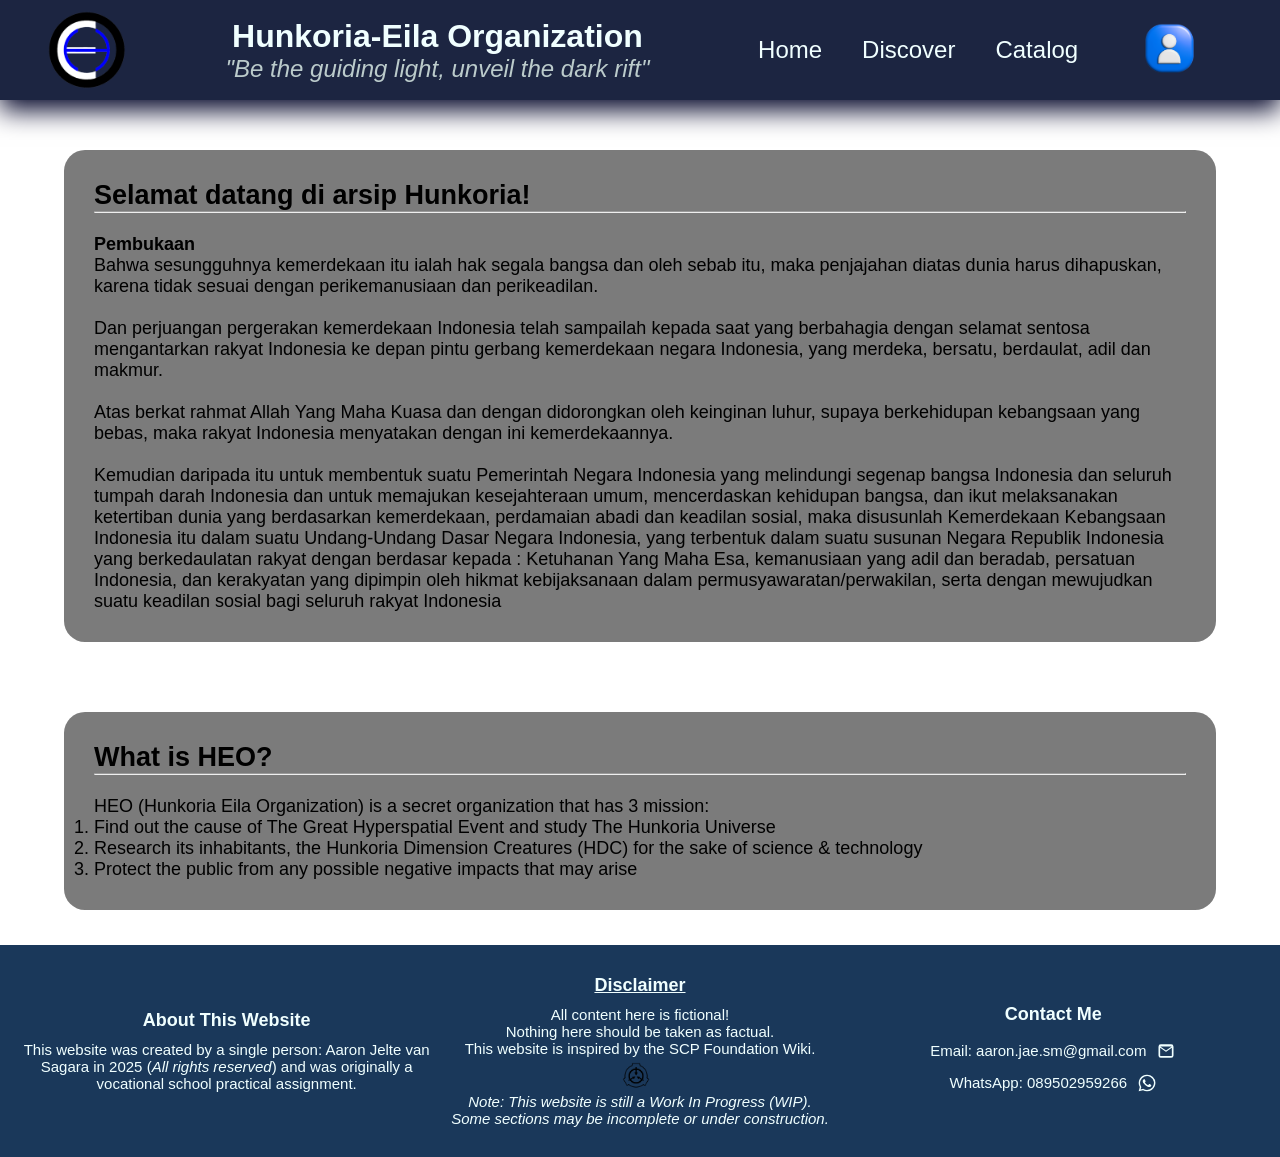
==== index.html @ c086c0ee "first commit" ====
<!DOCTYPE html>
<html lang="en">
<head>
    <meta charset="UTF-8">
    <meta name="viewport" content="width=device-width, initial-scale=1.0">
    <title>Hunkoria - Home</title>
    <link rel="stylesheet" href="/css/main.css">
    <link rel="stylesheet" href="/css/header.css">
    <link rel="stylesheet" href="/css/footer.css">
</head>
<body>
  <div id="header-placeholder"></div>
    <div class="content">
        <div class="card">
            <h2>Selamat datang di arsip Hunkoria!</h2><hr><br>
            <p><b>Pembukaan</b><br>
            Bahwa sesungguhnya kemerdekaan itu ialah hak segala bangsa dan oleh sebab itu, maka
penjajahan diatas dunia harus dihapuskan, karena tidak sesuai dengan perikemanusiaan
dan perikeadilan.<br><br>
Dan perjuangan pergerakan kemerdekaan Indonesia telah sampailah kepada saat yang
berbahagia dengan selamat sentosa mengantarkan rakyat Indonesia ke depan pintu
gerbang kemerdekaan negara Indonesia, yang merdeka, bersatu, berdaulat, adil dan
makmur.<br><br>
Atas berkat rahmat Allah Yang Maha Kuasa dan dengan didorongkan oleh keinginan
luhur, supaya berkehidupan kebangsaan yang bebas, maka rakyat Indonesia menyatakan
dengan ini kemerdekaannya.<br><br>
Kemudian daripada itu untuk membentuk suatu Pemerintah Negara Indonesia yang
melindungi segenap bangsa Indonesia dan seluruh tumpah darah Indonesia dan untuk
memajukan kesejahteraan umum, mencerdaskan kehidupan bangsa, dan ikut
melaksanakan ketertiban dunia yang berdasarkan kemerdekaan, perdamaian abadi dan
keadilan sosial, maka disusunlah Kemerdekaan Kebangsaan Indonesia itu dalam suatu
Undang-Undang Dasar Negara Indonesia, yang terbentuk dalam suatu susunan Negara
Republik Indonesia yang berkedaulatan rakyat dengan berdasar kepada : Ketuhanan Yang
Maha Esa, kemanusiaan yang adil dan beradab, persatuan Indonesia, dan kerakyatan yang
dipimpin oleh hikmat kebijaksanaan dalam permusyawaratan/perwakilan, serta dengan
mewujudkan suatu keadilan sosial bagi seluruh rakyat Indonesia</p>
        </div>

        <div class="card">
            <h2>What is HEO?</h2><hr><br>
            <p>HEO (Hunkoria Eila Organization) is a secret organization that has 3 mission:
              <ol>
                <li>Find out the cause of The Great Hyperspatial Event and study The Hunkoria Universe</li>
                <li>Research its inhabitants, the Hunkoria Dimension Creatures (HDC) for the sake of science & technology</li>
                <li>Protect the public from any possible negative impacts that may arise</li>
              </ol>
            </p>
        </div>

        <!-- Premium Account Promotion (Commented Out)
        <div class="card">
            <h2>Ingin membuat HDC atau cerita anda sendiri? Upgrade akun anda menjadi premium! <a href="premium-acc.php">selengkapnya</a></h2>
        </div> -->
    </div>
    <div id="footer-placeholder"></div>

    <script src="/js/layout.js"></script>
</body>
</html>
---- css/main.css ----
/* === Reset & Base Styles === */
*,
html,
body {
    margin: 0;
    padding: 0;
    font-family: sans-serif;
    box-sizing: border-box;
    /* overflow-x: hidden; */
}

body {
    height: 100vh;
}



/* === Content Styles === */
.content {
    padding-top: 15px;
    display: flex;
    justify-content: center;
    align-items: center;
    flex-direction: column;
}

/* Home Card Style */
.card {
    background-color: #7b7b7b;
    width: 91%;
    font-size: large;
    border-radius: 21px;
    margin: 35px;
    padding: 30px;
    max-width: 90%;
}

.restricted-state {
    min-height: 140px;
    display: flex;
    flex-direction: column;
    justify-content: center;
    gap: 12px;
}

.restricted-state p {
    margin: 0;
    line-height: 1.6;
}

.restricted-state a {
    color: #eef6ff;
    font-weight: 700;
}
/* Content End */
---- css/header.css ----
/* === Navbar Styles === */
.navbar {
    display: flex;
    justify-content: space-around;
    align-items: center;
    background-color: #1c2541;
    height: 100px;
    box-shadow: 0 10px 25px rgba(0, 3, 39, 1);
}

.logo {
    width: 100px;
    height: 100px;
    padding: 0 10px;
    object-fit: contain;
}

.HEO {
    display: flex;
    flex-direction: column;
    align-items: center;
    padding: 15px;
    color: azure;
    font-size: xx-large;
    font-weight: 500;
}

.motto {
    justify-content: center;
    color: #bbcbcb;
    font-size: x-large;
}

.ul_navbar {
    display: flex;
    align-items: center;
    height: 100px;
    margin: 0;
    padding: 0;
}

.li_navbar {
    list-style: none;
    margin: 0 5px;
    padding: 15px;
    color: azure;
    font-size: x-large;
    font-weight: 500;
    transition: 0.3s ease-in-out;
}

.li_navbar:hover {
    background-color: blue;
    border-radius: 7px;
}

.a_navbar {
    color: inherit;
    text-decoration: none;
}

.li_profile {
    list-style: none;
    padding: 35px;
}

.profile {
    width: 75px;
    height: 75px;
    transition: 0.4s ease-in-out;
}

.profile:hover {
    width: 95px;
    height: 95px;
}

/* Responsiveness */
@media (max-width: 768px) {
    .navbar {
        flex-direction: column;
        align-items: flex-start;
        height: auto;
        padding: 15px;
    }

    .HEO {
        align-items: flex-start;
        font-size: x-large;
    }

    .ul_navbar {
        flex-direction: column;
        align-items: flex-start;
        height: auto;
        width: 100%;
    }

    .li_navbar, .li_profile {
        width: 100%;
        padding: 10px 0;
    }

    .a_navbar {
        display: block;
        width: 100%;
        padding: 10px 20px;
    }

    .profile {
        width: 50px;
        height: 50px;
    }

    .profile:hover {
        width: 65px;
        height: 65px;
    }
}

/* Navbar end */
---- css/footer.css ----
/* === Footer === */
.footer {
    background-color: #1a385a;
    color: azure;
    width: 100%;
    padding: 30px 20px;
    display: flex;
    flex-wrap: wrap;
    justify-content: space-evenly;
    font-size: 15px;
}

.footer .about, .footer .disclaimer, .footer .contact{
    display: flex;
    flex-direction: column;
    align-items: center;
    justify-content: center;
    text-align: center;
    flex: 1 1 100px;
    max-width: 73%;
}

.footer .socmed{
text-align: center;
}

.footer .socmed a {
    display: inline-block;
    margin: 3px;
}

.footer strong, .footer b {
    font-size: 18px;
    display: block;
    margin-bottom: 10px;
}

.footer .icon {
    width: 28px;
    height: 28px;
    margin: 5px 8px 0 0;
    transition: transform 0.3s ease;
}

.footer .icon:hover {
    transform: scale(1.1);
}

.footer .contact-link {
    display: inline-flex;
    align-items: center;
    gap: 10px;
    margin: 6px 0;
    color: azure;
    text-decoration: none;
}

.footer .contact-link:hover {
    text-decoration: underline;
}

.footer .contact-link:focus-visible {
    outline: 2px solid #ceebff;
    outline-offset: 3px;
    border-radius: 6px;
}

.footer .contact-icon {
    width: 20px;
    height: 20px;
    fill: currentColor;
    flex-shrink: 0;
}

.footer .contact-link span {
    display: inline-block;
}

.footer-bottom {
    background-color: #1a2d46;
    color: #ccc;
    text-align: center;
    padding: 10px 20px;
    font-size: 14px;
    width: 100%;
}
/* Responsiveness */
@media (max-width: 768px) {
    .footer {
        flex-direction: column;
        align-items: center;
        text-align: center;
    }

    .footer > div {
        max-width: none;
        width: 100%;
    }

    .footer .socmed a {
        margin: 2px;
    }
}
/* Footer End */
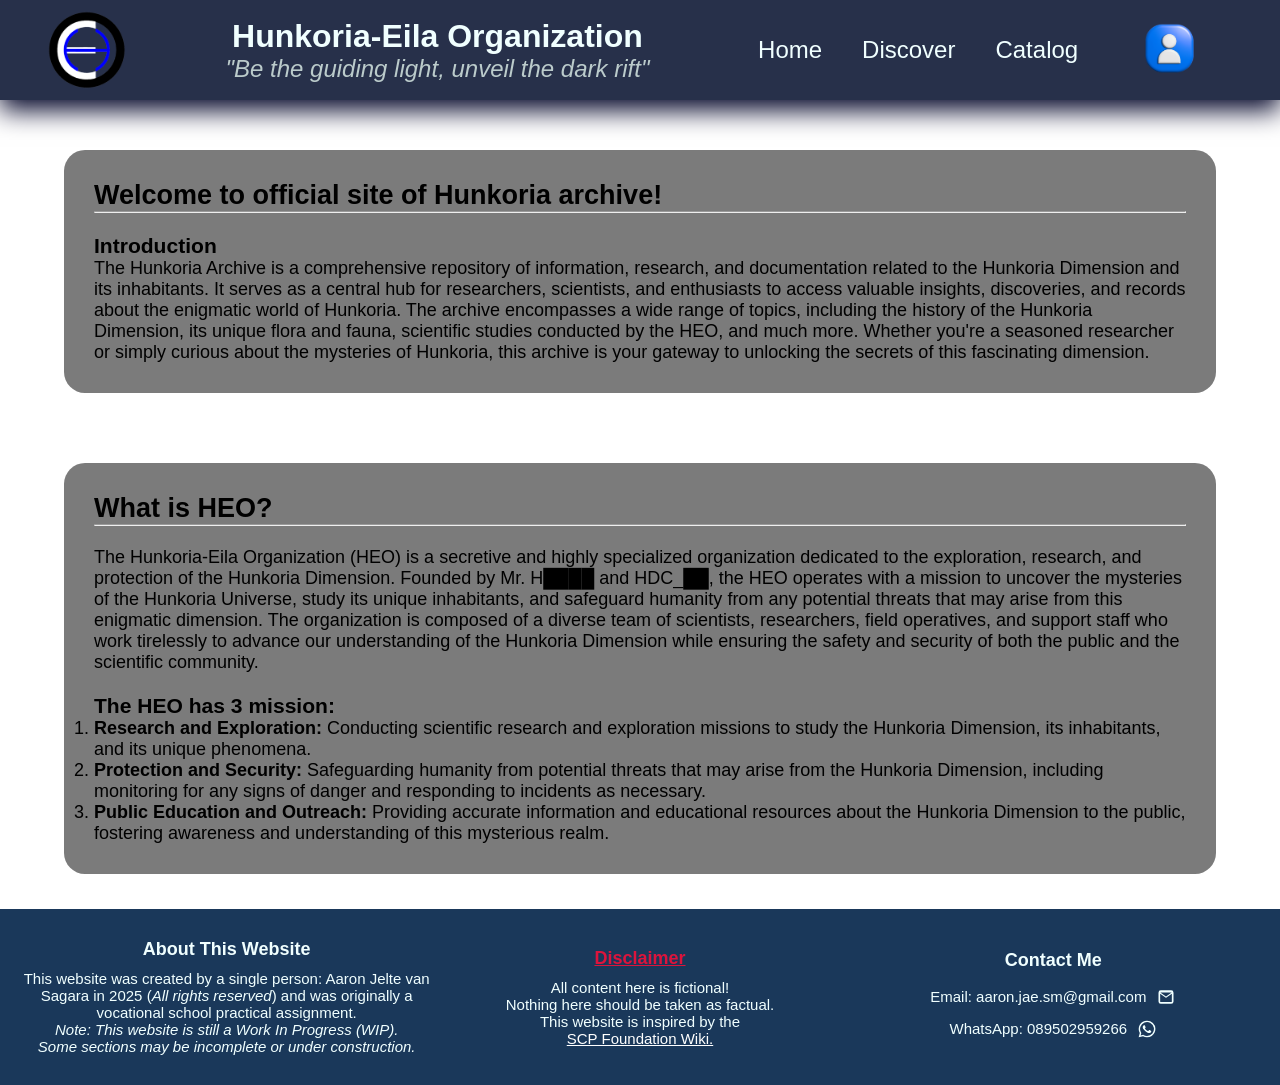
==== commit 711ff118: "Update catalog, footer, and index pages with new content and styling improvements" ====
--- a/index.html
+++ b/index.html
@@ -4,56 +4,34 @@
     <meta charset="UTF-8">
     <meta name="viewport" content="width=device-width, initial-scale=1.0">
     <title>Hunkoria - Home</title>
-    <link rel="stylesheet" href="/css/main.css">
-    <link rel="stylesheet" href="/css/header.css">
-    <link rel="stylesheet" href="/css/footer.css">
+    <link rel="stylesheet" href="css/main.css">
+    <link rel="stylesheet" href="css/header.css">
+    <link rel="stylesheet" href="css/footer.css">
 </head>
 <body>
   <div id="header-placeholder"></div>
     <div class="content">
         <div class="card">
-            <h2>Selamat datang di arsip Hunkoria!</h2><hr><br>
-            <p><b>Pembukaan</b><br>
-            Bahwa sesungguhnya kemerdekaan itu ialah hak segala bangsa dan oleh sebab itu, maka
-penjajahan diatas dunia harus dihapuskan, karena tidak sesuai dengan perikemanusiaan
-dan perikeadilan.<br><br>
-Dan perjuangan pergerakan kemerdekaan Indonesia telah sampailah kepada saat yang
-berbahagia dengan selamat sentosa mengantarkan rakyat Indonesia ke depan pintu
-gerbang kemerdekaan negara Indonesia, yang merdeka, bersatu, berdaulat, adil dan
-makmur.<br><br>
-Atas berkat rahmat Allah Yang Maha Kuasa dan dengan didorongkan oleh keinginan
-luhur, supaya berkehidupan kebangsaan yang bebas, maka rakyat Indonesia menyatakan
-dengan ini kemerdekaannya.<br><br>
-Kemudian daripada itu untuk membentuk suatu Pemerintah Negara Indonesia yang
-melindungi segenap bangsa Indonesia dan seluruh tumpah darah Indonesia dan untuk
-memajukan kesejahteraan umum, mencerdaskan kehidupan bangsa, dan ikut
-melaksanakan ketertiban dunia yang berdasarkan kemerdekaan, perdamaian abadi dan
-keadilan sosial, maka disusunlah Kemerdekaan Kebangsaan Indonesia itu dalam suatu
-Undang-Undang Dasar Negara Indonesia, yang terbentuk dalam suatu susunan Negara
-Republik Indonesia yang berkedaulatan rakyat dengan berdasar kepada : Ketuhanan Yang
-Maha Esa, kemanusiaan yang adil dan beradab, persatuan Indonesia, dan kerakyatan yang
-dipimpin oleh hikmat kebijaksanaan dalam permusyawaratan/perwakilan, serta dengan
-mewujudkan suatu keadilan sosial bagi seluruh rakyat Indonesia</p>
+            <h2>Welcome to official site of Hunkoria archive!</h2><hr><br>
+            <p><h3>Introduction</h3></p>
+            <p>The Hunkoria Archive is a comprehensive repository of information, research, and documentation related to the Hunkoria Dimension and its inhabitants. It serves as a central hub for researchers, scientists, and enthusiasts to access valuable insights, discoveries, and records about the enigmatic world of Hunkoria. The archive encompasses a wide range of topics, including the history of the Hunkoria Dimension, its unique flora and fauna, scientific studies conducted by the HEO, and much more. Whether you're a seasoned researcher or simply curious about the mysteries of Hunkoria, this archive is your gateway to unlocking the secrets of this fascinating dimension.</p>
         </div>
 
         <div class="card">
             <h2>What is HEO?</h2><hr><br>
-            <p>HEO (Hunkoria Eila Organization) is a secret organization that has 3 mission:
-              <ol>
-                <li>Find out the cause of The Great Hyperspatial Event and study The Hunkoria Universe</li>
-                <li>Research its inhabitants, the Hunkoria Dimension Creatures (HDC) for the sake of science & technology</li>
-                <li>Protect the public from any possible negative impacts that may arise</li>
+            <p>
+                The Hunkoria-Eila Organization (HEO) is a secretive and highly specialized organization dedicated to the exploration, research, and protection of the Hunkoria Dimension. Founded by Mr. H████ and HDC_██, the HEO operates with a mission to uncover the mysteries of the Hunkoria Universe, study its unique inhabitants, and safeguard humanity from any potential threats that may arise from this enigmatic dimension. The organization is composed of a diverse team of scientists, researchers, field operatives, and support staff who work tirelessly to advance our understanding of the Hunkoria Dimension while ensuring the safety and security of both the public and the scientific community.
+                <br><br>
+              <ol><h3>The HEO has 3 mission:</h3>
+                <li><b>Research and Exploration:</b> Conducting scientific research and exploration missions to study the Hunkoria Dimension, its inhabitants, and its unique phenomena.</li>
+                <li><b>Protection and Security:</b> Safeguarding humanity from potential threats that may arise from the Hunkoria Dimension, including monitoring for any signs of danger and responding to incidents as necessary.</li>
+                <li><b>Public Education and Outreach:</b> Providing accurate information and educational resources about the Hunkoria Dimension to the public, fostering awareness and understanding of this mysterious realm.</li>
               </ol>
             </p>
         </div>
-
-        <!-- Premium Account Promotion (Commented Out)
-        <div class="card">
-            <h2>Ingin membuat HDC atau cerita anda sendiri? Upgrade akun anda menjadi premium! <a href="premium-acc.php">selengkapnya</a></h2>
-        </div> -->
     </div>
     <div id="footer-placeholder"></div>
 
-    <script src="/js/layout.js"></script>
+    <script src="js/layout.js"></script>
 </body>
 </html>
--- a/css/main.css
+++ b/css/main.css
@@ -11,6 +11,7 @@
 
 body {
     height: 100vh;
+    padding-top: 100px;
 }
 
 
@@ -25,7 +26,9 @@
 }
 
 /* Home Card Style */
-.card {
+.card,
+.card_hdc,
+.card_staff {
     background-color: #7b7b7b;
     width: 91%;
     font-size: large;
@@ -33,23 +36,60 @@
     margin: 35px;
     padding: 30px;
     max-width: 90%;
+    position: relative;
+    overflow: hidden;
 }
 
-.restricted-state {
-    min-height: 140px;
+.card_hdc ul,
+.card_staff ul {
+    margin: 18px 0 0 18px;
+    line-height: 1.8;
+}
+
+.restricted {
+    position: absolute;
+    left: 0;
+    right: 0;
+    bottom: 0;
+    min-height: 180px;
+    max-height: 60%;
+    padding: 28px 24px;
     display: flex;
     flex-direction: column;
-    justify-content: center;
-    gap: 12px;
+    justify-content: flex-end;
+    align-items: center;
+    gap: 10px;
+    color: #eef6ff;
+    background: linear-gradient(180deg, rgba(0, 0, 0, 0) 0%, rgba(3, 12, 24, 0.85) 40%, rgba(3, 12, 24, 0.96) 100%);
+    backdrop-filter: blur(4px);
+    border-bottom-left-radius: 21px;
+    border-bottom-right-radius: 21px;
+    z-index: 1;
 }
 
-.restricted-state p {
+.restricted::before {
+    content: "";
+    position: absolute;
+    inset: 0;
+    background: radial-gradient(circle at top, rgba(255, 255, 255, 0.04), transparent 10%);
+    pointer-events: none;
+    border-bottom-left-radius: inherit;
+    border-bottom-right-radius: inherit;
+}
+
+.restricted>* {
+    position: relative;
+    z-index: 2;
+}
+
+.restricted p {
     margin: 0;
     line-height: 1.6;
 }
 
-.restricted-state a {
-    color: #eef6ff;
+.restricted a {
+    color: #cfe8ff;
     font-weight: 700;
 }
-/* Content End */
+
+/* Content End */
--- a/css/header.css
+++ b/css/header.css
@@ -1,11 +1,16 @@
-/* === Navbar Styles === */
 .navbar {
     display: flex;
     justify-content: space-around;
     align-items: center;
-    background-color: #1c2541;
+    background-color: rgba(28, 37, 65, 0.95);
     height: 100px;
     box-shadow: 0 10px 25px rgba(0, 3, 39, 1);
+    position: fixed;
+    top: 0;
+    left: 0;
+    width: 100%;
+    z-index: 1000;
+    transition: all 0.3s ease;
 }
 
 .logo {
@@ -82,6 +87,9 @@
         align-items: flex-start;
         height: auto;
         padding: 15px;
+        position: fixed;
+        top: 0;
+        width: 100%;
     }
 
     .HEO {
@@ -96,7 +104,8 @@
         width: 100%;
     }
 
-    .li_navbar, .li_profile {
+    .li_navbar,
+    .li_profile {
         width: 100%;
         padding: 10px 0;
     }
@@ -116,6 +125,4 @@
         width: 65px;
         height: 65px;
     }
-}
-
-/* Navbar end */+}
--- a/css/footer.css
+++ b/css/footer.css
@@ -1,4 +1,3 @@
-/* === Footer === */
 .footer {
     background-color: #1a385a;
     color: azure;
@@ -100,5 +99,4 @@
     .footer .socmed a {
         margin: 2px;
     }
-}
-/* Footer End */
+}
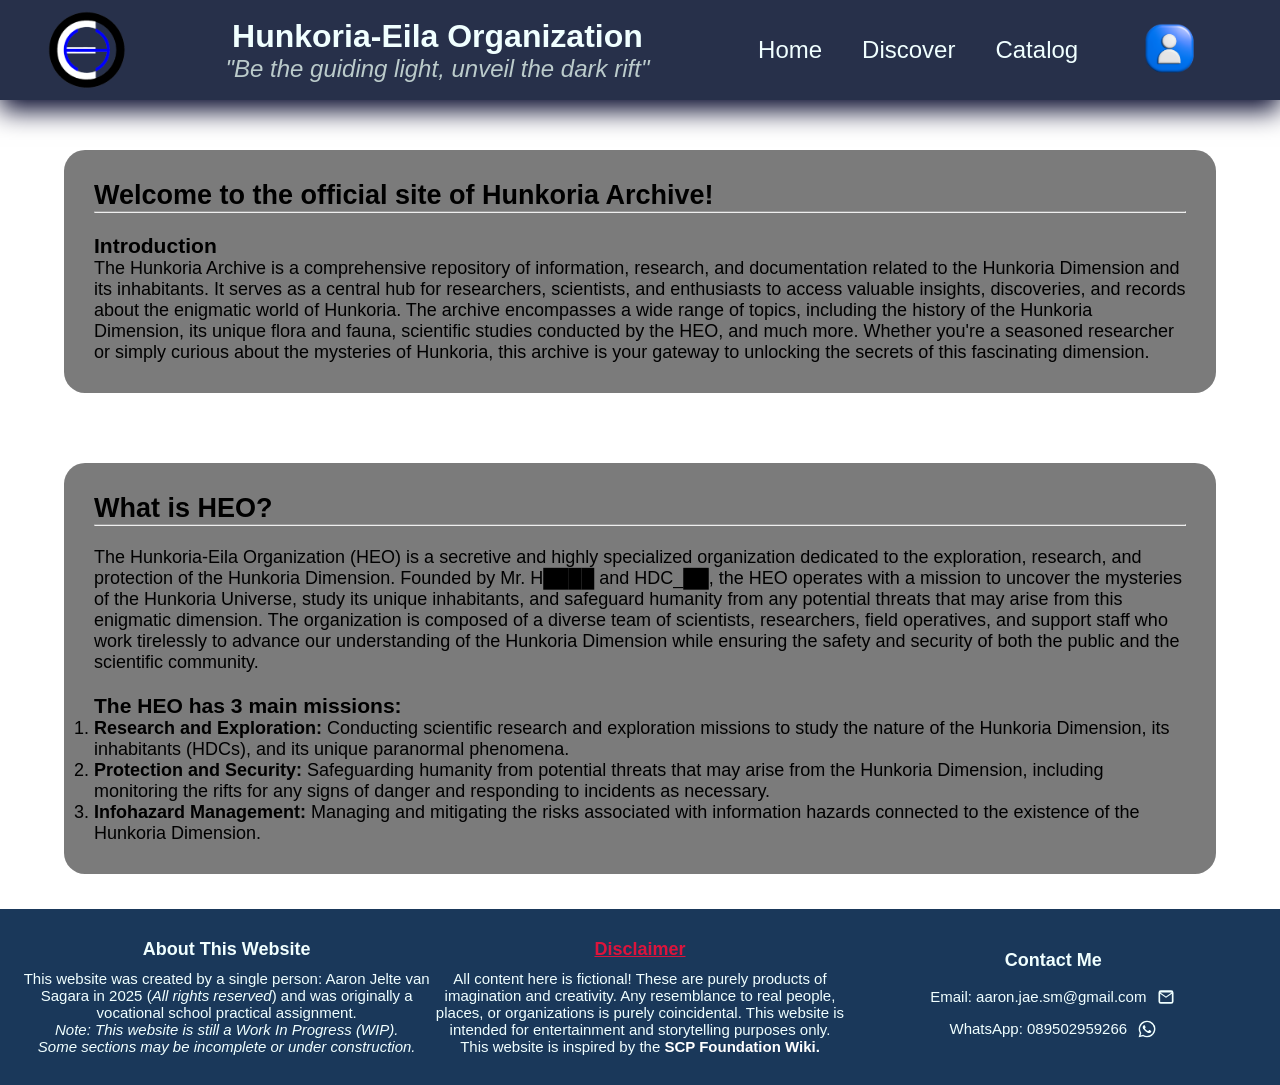
==== commit ac51798b: "Refactor footer and main styles, update disclaimer text, and enhance index content for clarity" ====
--- a/index.html
+++ b/index.html
@@ -12,7 +12,7 @@
   <div id="header-placeholder"></div>
     <div class="content">
         <div class="card">
-            <h2>Welcome to official site of Hunkoria archive!</h2><hr><br>
+            <h2>Welcome to the official site of Hunkoria Archive!</h2><hr><br>
             <p><h3>Introduction</h3></p>
             <p>The Hunkoria Archive is a comprehensive repository of information, research, and documentation related to the Hunkoria Dimension and its inhabitants. It serves as a central hub for researchers, scientists, and enthusiasts to access valuable insights, discoveries, and records about the enigmatic world of Hunkoria. The archive encompasses a wide range of topics, including the history of the Hunkoria Dimension, its unique flora and fauna, scientific studies conducted by the HEO, and much more. Whether you're a seasoned researcher or simply curious about the mysteries of Hunkoria, this archive is your gateway to unlocking the secrets of this fascinating dimension.</p>
         </div>
@@ -22,10 +22,10 @@
             <p>
                 The Hunkoria-Eila Organization (HEO) is a secretive and highly specialized organization dedicated to the exploration, research, and protection of the Hunkoria Dimension. Founded by Mr. H████ and HDC_██, the HEO operates with a mission to uncover the mysteries of the Hunkoria Universe, study its unique inhabitants, and safeguard humanity from any potential threats that may arise from this enigmatic dimension. The organization is composed of a diverse team of scientists, researchers, field operatives, and support staff who work tirelessly to advance our understanding of the Hunkoria Dimension while ensuring the safety and security of both the public and the scientific community.
                 <br><br>
-              <ol><h3>The HEO has 3 mission:</h3>
-                <li><b>Research and Exploration:</b> Conducting scientific research and exploration missions to study the Hunkoria Dimension, its inhabitants, and its unique phenomena.</li>
-                <li><b>Protection and Security:</b> Safeguarding humanity from potential threats that may arise from the Hunkoria Dimension, including monitoring for any signs of danger and responding to incidents as necessary.</li>
-                <li><b>Public Education and Outreach:</b> Providing accurate information and educational resources about the Hunkoria Dimension to the public, fostering awareness and understanding of this mysterious realm.</li>
+              <ol><h3>The HEO has 3 main missions:</h3>
+                <li><b>Research and Exploration:</b> Conducting scientific research and exploration missions to study the nature of the Hunkoria Dimension, its inhabitants (HDCs), and its unique paranormal phenomena.</li>
+                <li><b>Protection and Security:</b> Safeguarding humanity from potential threats that may arise from the Hunkoria Dimension, including monitoring the rifts for any signs of danger and responding to incidents as necessary.</li>
+                <li><b>Infohazard Management:</b> Managing and mitigating the risks associated with information hazards connected to the existence of the Hunkoria Dimension.</li>
               </ol>
             </p>
         </div>
--- a/css/main.css
+++ b/css/main.css
@@ -91,5 +91,7 @@
     color: #cfe8ff;
     font-weight: 700;
 }
-
-/* Content End */+.restricted a:hover {
+    color: #7da6cc;
+    text-decoration: underline;
+}
--- a/css/footer.css
+++ b/css/footer.css
@@ -34,15 +34,14 @@
     margin-bottom: 10px;
 }
 
-.footer .icon {
-    width: 28px;
-    height: 28px;
-    margin: 5px 8px 0 0;
-    transition: transform 0.3s ease;
+.footer .disclaimer a {
+    color: #cfe8ff;
+    text-decoration: none;
+    font-weight: 600;
 }
-
-.footer .icon:hover {
-    transform: scale(1.1);
+.footer .disclaimer a:hover {
+    color: #7da6cc;
+    text-decoration: underline;
 }
 
 .footer .contact-link {
